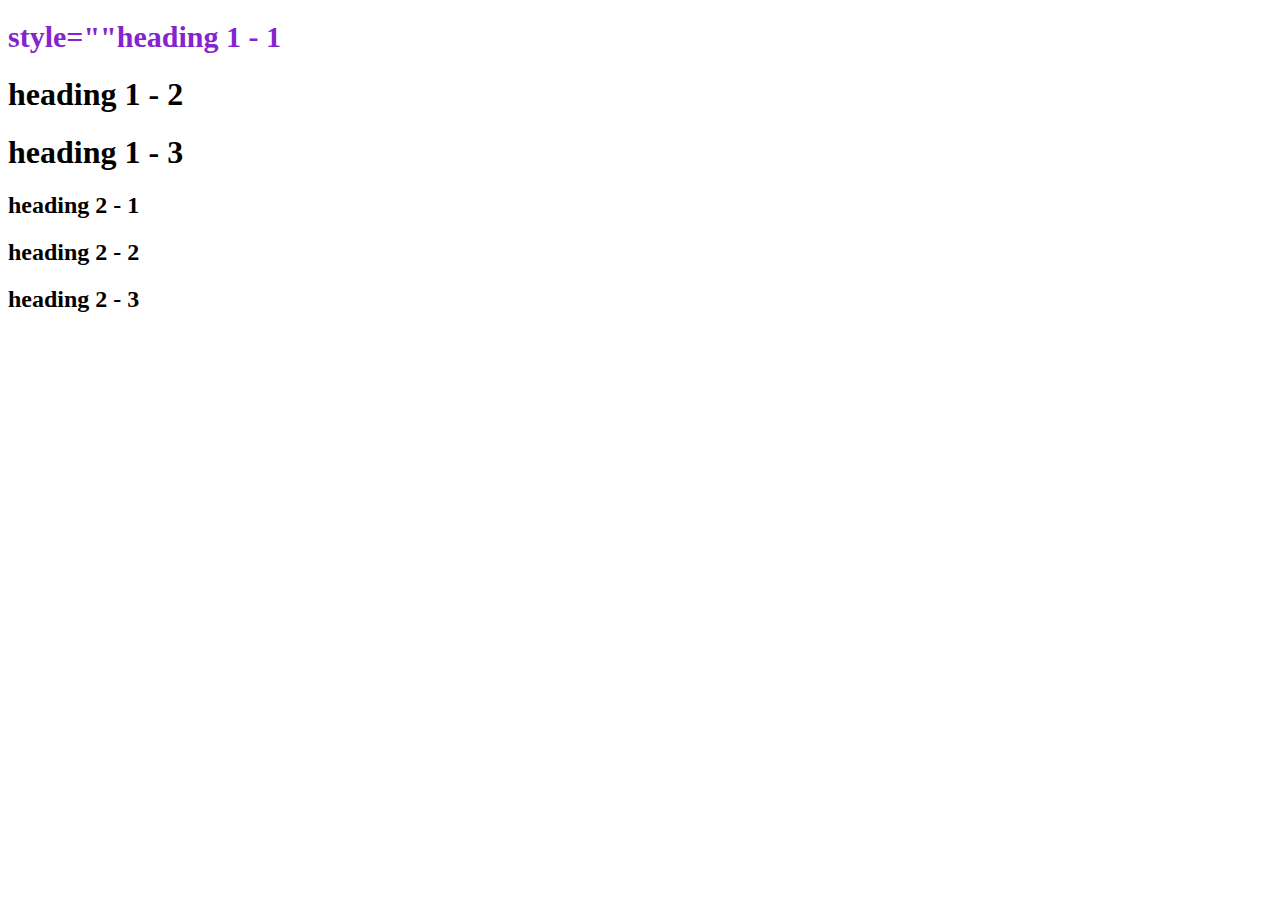
==== style-test.html @ 75ae0b42 "make basse" ====
<!DOCTYPE html>
<html>
<head>
	<title>style test</title>
</head>
<body>
 <h1 style="font-size: 30px; color: #8524ce; ">style=""heading 1 - 1</h1>
 <h1>heading 1 - 2</h1>
 <h1>heading 1 - 3</h1>
 <h2>heading 2 - 1</h2>
 <h2>heading 2 - 2</h2>
 <h2>heading 2 - 3</h2>

</body>
</html>
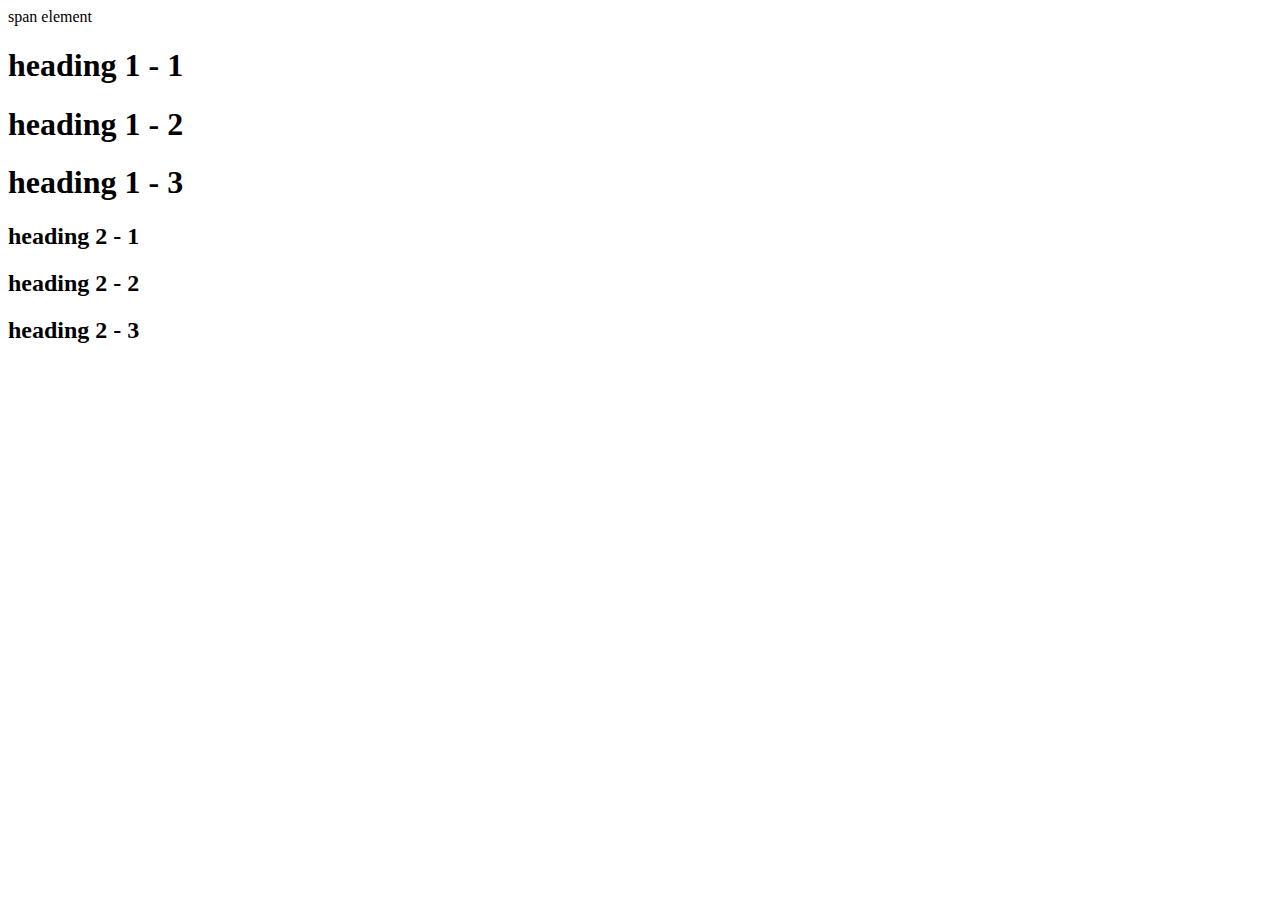
==== commit 3e9b1e97: "created and updated css.file" ====
--- a/style-test.html
+++ b/style-test.html
@@ -2,14 +2,17 @@
 <html>
 <head>
 	<title>style test</title>
-</head>
+	<link rel="stylesheet" type="text/css" href="C:\Users\fuhrm\Documents\GitHub\css\test.css.css">
+ </head>
 <body>
- <h1 style="font-size: 30px; color: #8524ce; ">style=""heading 1 - 1</h1>
- <h1>heading 1 - 2</h1>
+	<span>span element</span>
+ <h1 class="big"><span>head</span>ing 1 - 1</h1>
+ <h1 class="uppercase">heading 1 - 2</h1>
  <h1>heading 1 - 3</h1>
- <h2>heading 2 - 1</h2>
+ <h2 class="big" class="uppercase">heading 2 - 1</h2>
  <h2>heading 2 - 2</h2>
- <h2>heading 2 - 3</h2>
+ <h2 class="big">heading 2 - 3</h2>
+
 
 </body>
 </html>